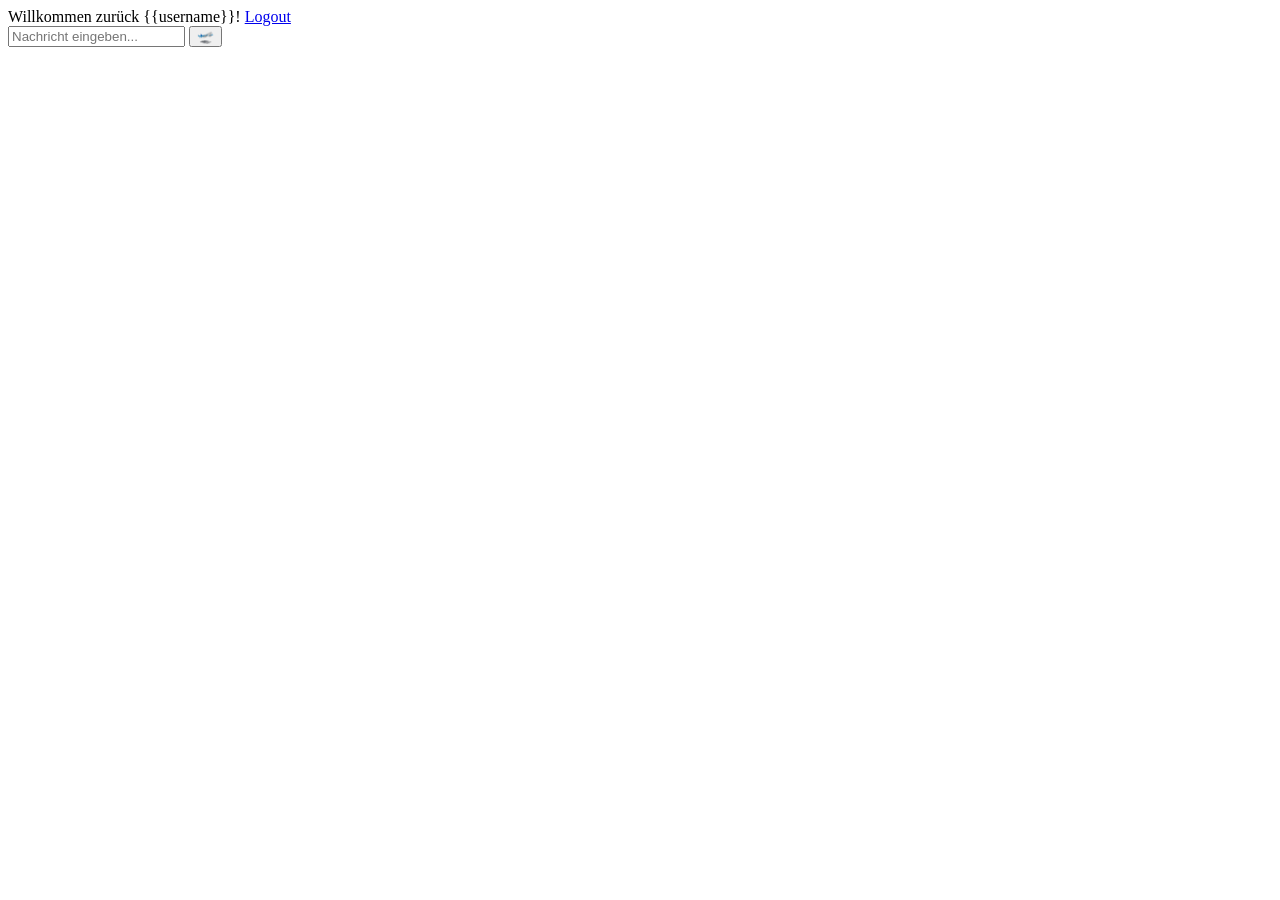
==== tpl/index.html @ 7b898a86 "Implement user authentication, signup functionality, password hashing, and message handling for "sim" ====
<!DOCTYPE html>
<html lang="de">
<head>
    <meta charset="UTF-8">
    <title>Schätt Äbb</title>
    <link rel="stylesheet" href="/style.css">
    <style>
        .plane {
            position: fixed;
            font-size: 2rem;
            pointer-events: none;
            z-index: 9999;
            animation: flycurve 2.5s ease-in-out forwards;
        }

        @keyframes flycurve {
            0% {
                transform: translate(0, 0) rotate(0deg);
                opacity: 1;
            }
            30% {
                transform: translate(120px, -150px) rotate(20deg);
            }
            60% {
                transform: translate(-160px, -250px) rotate(-15deg);
            }
            90% {
                transform: translate(40px, -80px) rotate(10deg);
                opacity: 1;
            }
            100% {
                transform: translate(0, 0) rotate(0deg);
                opacity: 0;
            }
        }
    </style>
</head>
<body>
    <header>
        Willkommen zurück {{username}}!
        <a href='/logout'>Logout</a>
    </header>

    <div id="messages_holder">
        <!-- Nachrichten werden hier eingefügt -->
    </div>

    <form id="send_msg">
        <input name="msg" type="text" placeholder="Nachricht eingeben..." required/>
        <input value="🛫" type="submit" />
    </form>

    <script>
        document.getElementById("send_msg").addEventListener("submit", function(e) {
        e.preventDefault();

        const btn = this.querySelector('input[type="submit"]');
        const rect = btn.getBoundingClientRect();

        // Nachricht abschicken
        fetch("/messages", {
            method: "PUT",
            body: new FormData(this)
        })
        .then(response => {
            if (response.redirected) {
                window.location.href = response.url;
                return Promise.reject('redirect');
            }
            return response.text();
        })
        .then(data => {
            this.elements["msg"].value = "";

            // Flugzeug starten
            const plane = document.createElement("div");
            plane.className = "plane";
            plane.textContent = "🛫";

            // Startposition = Button-Mitte
            plane.style.left = rect.left + rect.width / 2 + "px";
            plane.style.top = rect.top + rect.height / 2 + "px";

            document.body.appendChild(plane);

            // nach Animation wieder löschen
            plane.addEventListener("animationend", () => {
                plane.remove();
            });
        })
        .catch(() => {});
    });

    </script>
    <script>
        let lastId = 0;
        let lastDate = "";

        function fetchMessages() {
            fetch(`/messages?last_id=${lastId}`)
                .then(response => {
                    if (response.redirected) {
                        window.location.href = response.url;
                        return Promise.reject('redirect');
                    }
                    const ct = response.headers.get('content-type') || '';
                    if (!ct.includes('application/json')) {
                        // Non-JSON likely means an HTML page (e.g., login) was returned
                        return response.text().then(() => Promise.reject('non-json'));
                    }
                    return response.json();
                })
                .then(data => {
                    const holder = document.getElementById("messages_holder");
                    data.forEach(msg => {
                        const [id, name, text, timestamp, color] = msg;
                        const date = timestamp.split(" ")[0];
                        const time = timestamp.split(" ")[1].slice(0,5);

                        if (date !== lastDate) {
                            const dateDiv = document.createElement("div");
                            dateDiv.className = "date-separator";
                            dateDiv.textContent = date;
                            holder.appendChild(dateDiv);
                            lastDate = date;
                        }

                        const div = document.createElement("div");
                        div.className = "message";

                        const meta = document.createElement("span");
                        meta.className = "meta";
                        meta.style.color = color;
                        meta.textContent = `${name} ${time}:`;

                        const msgText = document.createElement("span");
                        msgText.className = "msg-text";
                        msgText.textContent = text;

                        div.appendChild(meta);
                        div.appendChild(msgText);

                        holder.appendChild(div);
                        if (id > lastId) lastId = id;

                        // immer zum neuesten scrollen
                        holder.scrollTop = holder.scrollHeight;
                    });
                })
                .catch(() => {});
        }

        setInterval(fetchMessages, 2000);
        fetchMessages();
    </script>
</body>
</html>
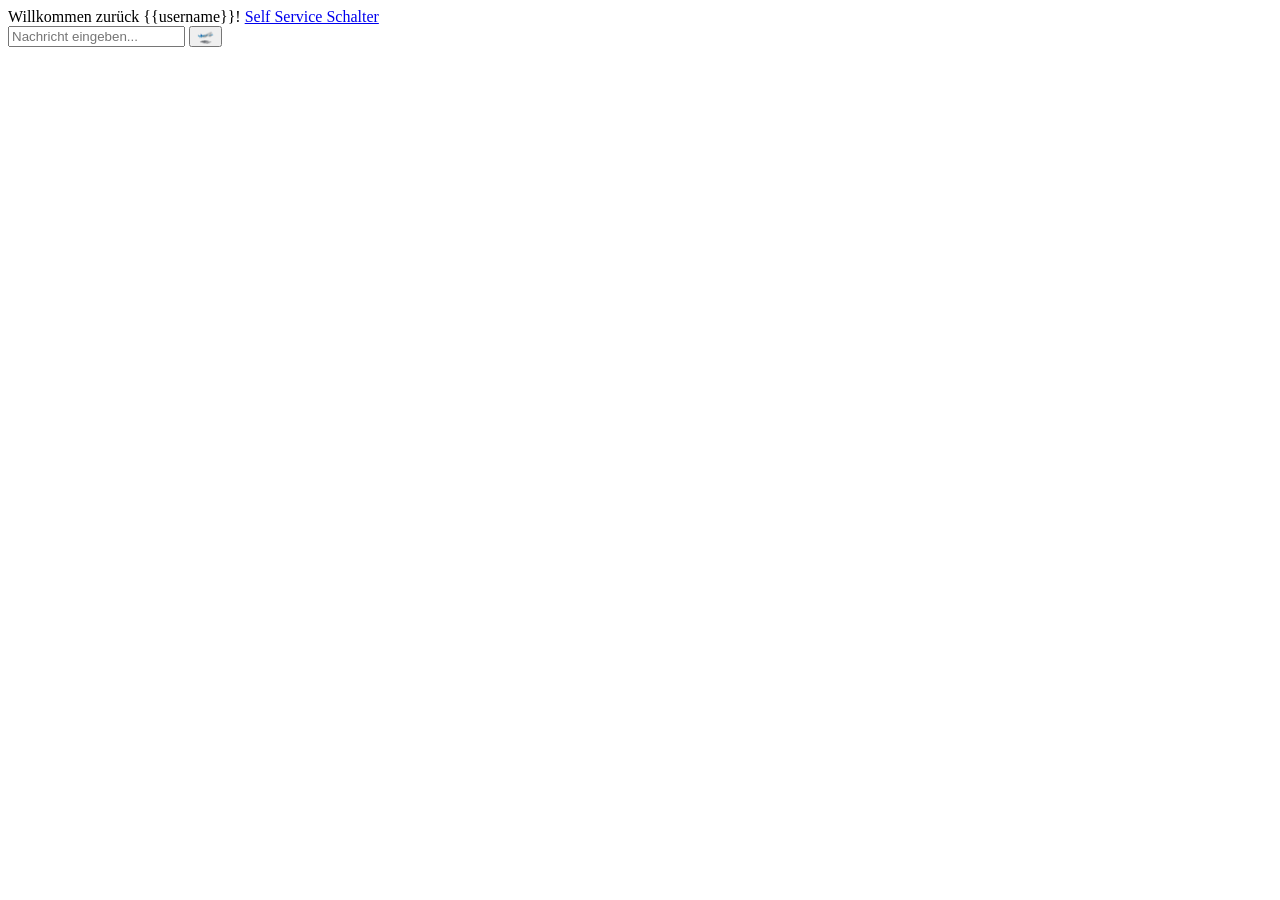
==== commit 842bcc6b: "Add integration tests for `UserManager` and new self-service UI. - Introduced `test_userbase_db.py` " ====
--- a/tpl/index.html
+++ b/tpl/index.html
@@ -38,7 +38,7 @@
 <body>
     <header>
         Willkommen zurück {{username}}!
-        <a href='/logout'>Logout</a>
+        <a href='/user/manage'>Self Service Schalter</a>
     </header>
 
     <div id="messages_holder">
@@ -51,61 +51,79 @@
     </form>
 
     <script>
+        // Handle message submission from the input at the bottom.
+        //
+        // Flow overview:
+        // 1) Prevent the default form submit to keep the page from reloading.
+        // 2) Send the message via fetch PUT to /messages using FormData.
+        // 3) If the server asks us to redirect (e.g., session expired), follow it.
+        // 4) On success, clear the input field and show a short plane animation.
         document.getElementById("send_msg").addEventListener("submit", function(e) {
         e.preventDefault();
 
+        // We capture the submit button position to start the plane animation at the button center
         const btn = this.querySelector('input[type="submit"]');
         const rect = btn.getBoundingClientRect();
 
-        // Nachricht abschicken
+        // Send the message to the backend as multipart/form-data (FormData picks up the input named "msg")
         fetch("/messages", {
             method: "PUT",
             body: new FormData(this)
         })
         .then(response => {
+            // Bottle might respond with a redirect (e.g., if session expired)
             if (response.redirected) {
                 window.location.href = response.url;
-                return Promise.reject('redirect');
+                return Promise.reject('redirect'); // short-circuit the promise chain
             }
-            return response.text();
+            return response.text(); // backend returns a simple success text
         })
         .then(data => {
+            // Clear the text field after a successful send
             this.elements["msg"].value = "";
 
-            // Flugzeug starten
+            // Create and launch the tiny plane animation as a fun visual cue
             const plane = document.createElement("div");
             plane.className = "plane";
             plane.textContent = "🛫";
 
-            // Startposition = Button-Mitte
+            // Start position = center of the submit button
             plane.style.left = rect.left + rect.width / 2 + "px";
             plane.style.top = rect.top + rect.height / 2 + "px";
 
             document.body.appendChild(plane);
 
-            // nach Animation wieder löschen
+            // Remove the temporary element once the CSS animation finishes
             plane.addEventListener("animationend", () => {
                 plane.remove();
             });
         })
-        .catch(() => {});
+        .catch(() => { /* Intentionally ignore errors here to keep typing uninterrupted */ });
     });
 
     </script>
     <script>
+        // Simple polling loop to fetch and render new messages.
+        //
+        // State:
+        // - lastId: highest message id we have rendered so far (used for incremental fetches)
+        // - lastDate: tracks the last rendered calendar date to insert date separators when the date changes
         let lastId = 0;
         let lastDate = "";
 
         function fetchMessages() {
+            // Ask the server only for messages newer than lastId to reduce payload
             fetch(`/messages?last_id=${lastId}`)
                 .then(response => {
+                    // If our session is gone, the backend redirects to /auth; honor it immediately
                     if (response.redirected) {
                         window.location.href = response.url;
                         return Promise.reject('redirect');
                     }
+                    // Guard against receiving an HTML page (e.g., a login form) instead of JSON
                     const ct = response.headers.get('content-type') || '';
                     if (!ct.includes('application/json')) {
-                        // Non-JSON likely means an HTML page (e.g., login) was returned
+                        // Consume the body to avoid unhandled promise warnings, then bail out
                         return response.text().then(() => Promise.reject('non-json'));
                     }
                     return response.json();
@@ -113,10 +131,12 @@
                 .then(data => {
                     const holder = document.getElementById("messages_holder");
                     data.forEach(msg => {
-                        const [id, name, text, timestamp, color] = msg;
+                        // The backend returns: [username, id, email, text, timestamp, color]
+                        const [name, id, email, text, timestamp, color] = msg;
                         const date = timestamp.split(" ")[0];
-                        const time = timestamp.split(" ")[1].slice(0,5);
+                        const time = timestamp.split(" ")[1].slice(0,5); // HH:MM
 
+                        // Insert date separator when the day changes
                         if (date !== lastDate) {
                             const dateDiv = document.createElement("div");
                             dateDiv.className = "date-separator";
@@ -125,12 +145,13 @@
                             lastDate = date;
                         }
 
+                        // Build a message row: [meta][text]
                         const div = document.createElement("div");
                         div.className = "message";
 
                         const meta = document.createElement("span");
                         meta.className = "meta";
-                        meta.style.color = color;
+                        meta.style.color = color; // per-user color supplied by the server
                         meta.textContent = `${name} ${time}:`;
 
                         const msgText = document.createElement("span");
@@ -141,16 +162,18 @@
                         div.appendChild(msgText);
 
                         holder.appendChild(div);
-                        if (id > lastId) lastId = id;
+                        if (id > lastId) lastId = id; // advance waterline for next poll
 
-                        // immer zum neuesten scrollen
+                        // Always keep the view scrolled to the newest message
                         holder.scrollTop = holder.scrollHeight;
                     });
                 })
+                // Swallow transient errors (network hiccups, auth redirects handled above)
                 .catch(() => {});
         }
 
-        setInterval(fetchMessages, 2000);
+        // Poll every 1 seconds; also fetch immediately on page load
+        setInterval(fetchMessages, 1000);
         fetchMessages();
     </script>
 </body>
